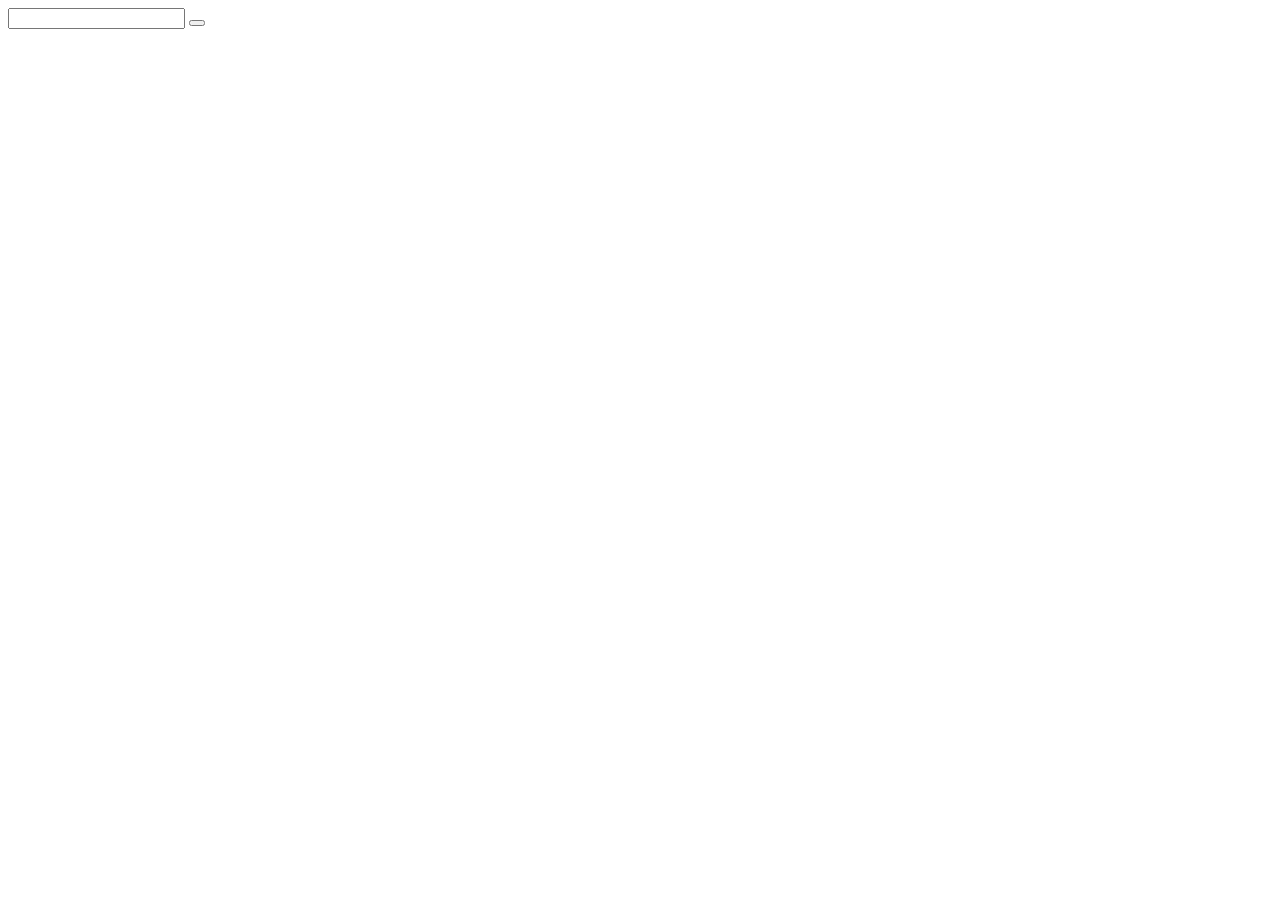
==== client/index.html @ 04fb0741 "How to fetch data and what format data comes how to read it in json and promise." ====
<!DOCTYPE html>
<html lang="en">
<head>
    <meta charset="UTF-8">
    <meta http-equiv="X-UA-Compatible" content="IE=edge">
    <meta name="viewport" content="width=device-width, initial-scale=1.0">
    <title>GitHub Profile</title>
    <script src="script.js" defer></script>
</head>
<body>
    <div id="main">
        <form id="form">
            <input id="username" type="text"></input>
            <button id="search" type="submit"></button>
        </form>
    </div>
</body>
</html>
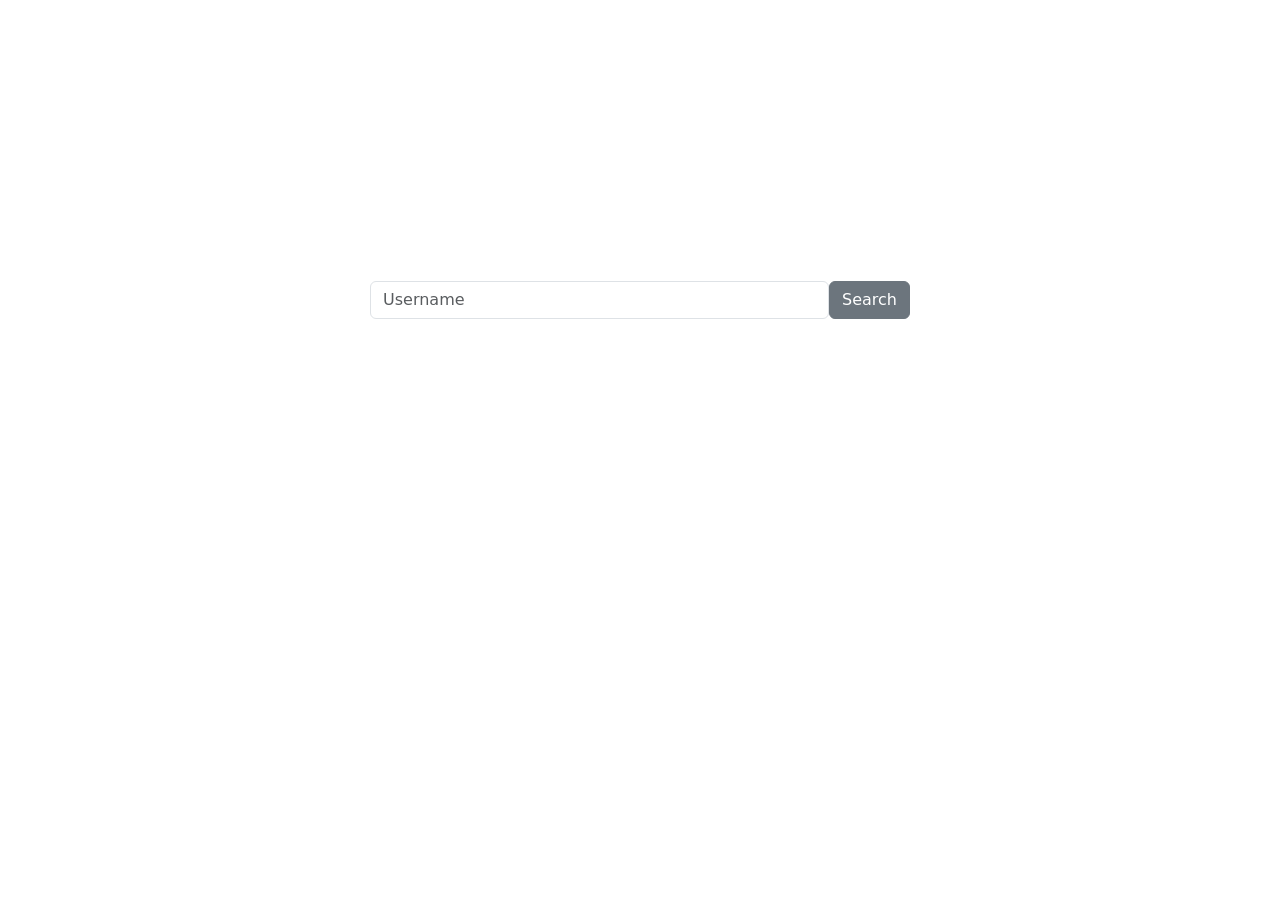
==== commit 676e10df: "cosmatic changes" ====
--- a/client/index.html
+++ b/client/index.html
@@ -1,18 +1,26 @@
 <!DOCTYPE html>
 <html lang="en">
+
 <head>
     <meta charset="UTF-8">
     <meta http-equiv="X-UA-Compatible" content="IE=edge">
     <meta name="viewport" content="width=device-width, initial-scale=1.0">
     <title>GitHub Profile</title>
+    <!-- CSS only -->
+    <link rel="stylesheet" href="style.css">
+    <link href="https://cdn.jsdelivr.net/npm/bootstrap@5.1.3/dist/css/bootstrap.min.css" rel="stylesheet" integrity="sha384-1BmE4kWBq78iYhFldvKuhfTAU6auU8tT94WrHftjDbrCEXSU1oBoqyl2QvZ6jIW3" crossorigin="anonymous">
     <script src="script.js" defer></script>
 </head>
+
 <body>
-    <div id="main">
-        <form id="form">
-            <input id="username" type="text"></input>
-            <button id="search" type="submit"></button>
-        </form>
+    <div class="page">
+        <div class="main">
+            <input id="username" type="text" required class="form-control" placeholder="Username" aria-label="Username" aria-describedby="basic-addon1">
+            <button type="button" class="btn btn-secondary" id="search" onclick="user()" >Search</button>
+        </div>
+        <div id="profile"></div>
     </div>
 </body>
-</html>+
+</html>
+
--- a/client/style.css
+++ b/client/style.css
@@ -0,0 +1,23 @@
+.page {
+    display: flex;
+    flex-direction: column;
+    justify-content: center;
+    align-items: center;
+    min-height: 600px;
+}
+
+.main {
+    width: 540px;
+    display: flex;
+    justify-content: center;
+    align-items: center;
+    flex: .1;
+}
+
+.profile {
+    style: 540px;
+    display: flex;
+    justify-content: center;
+    align-items: center;
+    flex: .1;
+}
